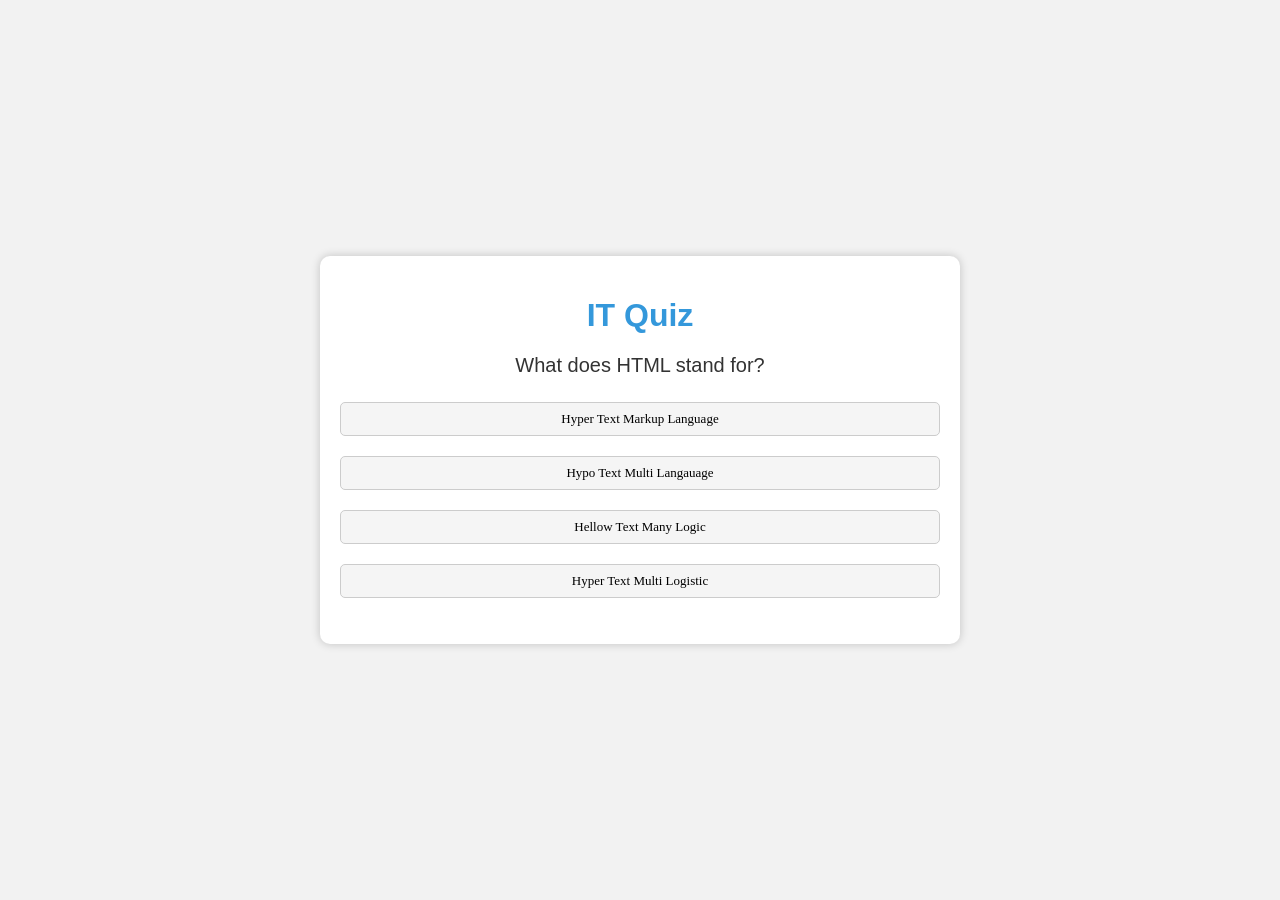
==== index.html @ bd64f641 "Update and rename index.htm to index.html Quiz incooming" ====
<!DOCTYPE html>
<html lang="en">
<head>
<meta charset="UTF-8">
<meta name="viewport" content="width=device-width, initial-scale=1.0">
<title>Advanced Quiz App</title>
<style>
 body {
    margin: 0;
    display: flex;
    justify-content: center;
    align-items: center;
    min-height: 100vh;
    background-color: #f2f2f2;
    font-family: Arial, sans-serif;
  }
  .quiz-container {
    max-width: 600px;
    width: 90%;
    padding: 20px;
    background-color: #fff;
    border-radius: 10px;
    box-shadow: 0px 0px 10px rgba(0, 0, 0, 0.2);
    text-align: center;
  }
  h1 {
    margin-bottom: 20px;
    color: #3498db;
  }
  .question {
    font-size: 20px;
    margin-bottom: 15px;
    color: #333;
  }
  .options {
    display: flex;
    flex-direction: column;
    align-items: center;
  }
  .option {
    margin: 10px 0;
    padding: 8px 15px;
    width: 100%;
    background-color: #f5f5f5;
    border: 1px solid #ccc;
    border-radius: 5px;
    cursor: pointer;
    transition: background-color 0.3s, border-color 0.3s;
    
    font-family: "Times New Roman";
    font-size: 13px;
  }
  .option:hover {
    background-color: #27e11a;
    border-color: #000000;
  }
  .selected {
    background-color: #27e11a;
    color: #fff;
    border-color: #27e11a;
  }
  #submit-btn {
    margin: 15px auto;
    padding: 8px 15px;
    width: 50%;
    background-color: #f5f5f5;
    border: 1px solid #ccc;
    border-radius: 5px;
    cursor: pointer;
    background-color: #dbc220;
   display: none;
  }
</style>
</head>
<body>
<div class="quiz-container">
  <h1>IT Quiz</h1>
  <div class="question" id="question"></div>
  <div class="options" id="options"></div>
  <button id="submit-btn">Submit</button>
  <p id="score"></p>
</div>
<script>
  const questions = [
    {
      question: 'What does HTML stand for?',
      options: ['Hyper Text Markup Language', 'Hypo Text Multi Langauage', 'Hellow Text Many Logic', 'Hyper Text Multi Logistic'],
      correctAnswer: 'Hyper Text Markup Language'
    },
  
    // Add more questions here
  ];

  let currentQuestion = 0;
  let score = 0;
  let selectedOption = null;

  const questionElement = document.getElementById('question');
  const optionsElement = document.getElementById('options');
  const submitButton = document.getElementById('submit-btn');
  const scoreElement = document.getElementById('score');

  function displayQuestion() {
    if (currentQuestion < questions.length) {
      questionElement.textContent = questions[currentQuestion].question;
      optionsElement.innerHTML = '';
      questions[currentQuestion].options.forEach((option) => {
        const button = document.createElement('button');
        button.textContent = option;
        button.className = 'option';
        button.addEventListener('click', () => selectOption(button, option));
        optionsElement.appendChild(button);
      });
    } else {
      questionElement.textContent = 'Quiz Completed';
      optionsElement.innerHTML = '';
      scoreElement.textContent = `Your Score: ${score}/${questions.length}`;
      submitButton.style.display = 'none';
    }
  }

  function selectOption(button, option) {
    selectedOption = option;
    const optionButtons = optionsElement.querySelectorAll('.option');
    optionButtons.forEach((btn) => {
      btn.classList.remove('selected');
    });
    button.classList.add('selected');
    submitButton.style.display = 'block';
  }

  submitButton.addEventListener('click', () => {
    if (selectedOption !== null) {
      if (selectedOption === questions[currentQuestion].correctAnswer) {
        score++;
      }
      currentQuestion++;
      selectedOption = null;
      displayQuestion();
    }
  });

  displayQuestion();
</script>
</body>
</html>
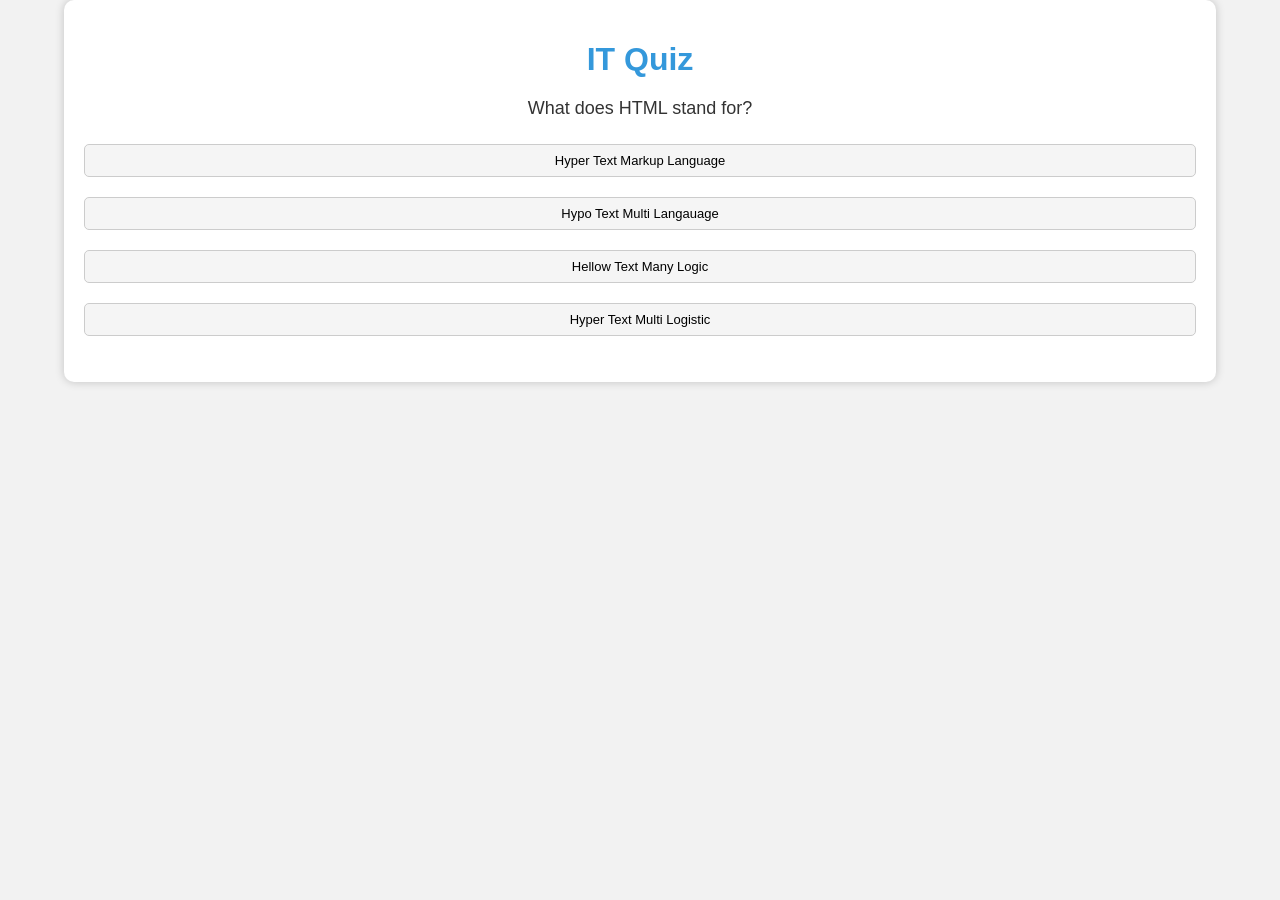
==== commit ab6c4aa7: "Update index.html Added mobile features" ====
--- a/index.html
+++ b/index.html
@@ -3,32 +3,31 @@
 <head>
 <meta charset="UTF-8">
 <meta name="viewport" content="width=device-width, initial-scale=1.0">
-<title>Advanced Quiz App</title>
+<title>
+ Quiz App</title>
 <style>
  body {
     margin: 0;
-    display: flex;
-    justify-content: center;
-    align-items: center;
-    min-height: 100vh;
     background-color: #f2f2f2;
     font-family: Arial, sans-serif;
   }
   .quiz-container {
-    max-width: 600px;
-    width: 90%;
     padding: 20px;
     background-color: #fff;
     border-radius: 10px;
     box-shadow: 0px 0px 10px rgba(0, 0, 0, 0.2);
     text-align: center;
+    max-width: 100%;
+    width: 90%;
+    margin: 0 auto;
+    box-sizing: border-box;
   }
   h1 {
     margin-bottom: 20px;
     color: #3498db;
   }
   .question {
-    font-size: 20px;
+    font-size: 18px;
     margin-bottom: 15px;
     color: #333;
   }
@@ -46,8 +45,6 @@
     border-radius: 5px;
     cursor: pointer;
     transition: background-color 0.3s, border-color 0.3s;
-    
-    font-family: "Times New Roman";
     font-size: 13px;
   }
   .option:hover {
@@ -62,15 +59,14 @@
   #submit-btn {
     margin: 15px auto;
     padding: 8px 15px;
-    width: 50%;
-    background-color: #f5f5f5;
-    border: 1px solid #ccc;
+    width: 60%;
+    background-color: #dbc220;
+    border: none;
     border-radius: 5px;
     cursor: pointer;
-    background-color: #dbc220;
-   display: none;
-  }
-</style>
+    display: none;
+    font-size: 15px;
+  }</style>
 </head>
 <body>
 <div class="quiz-container">
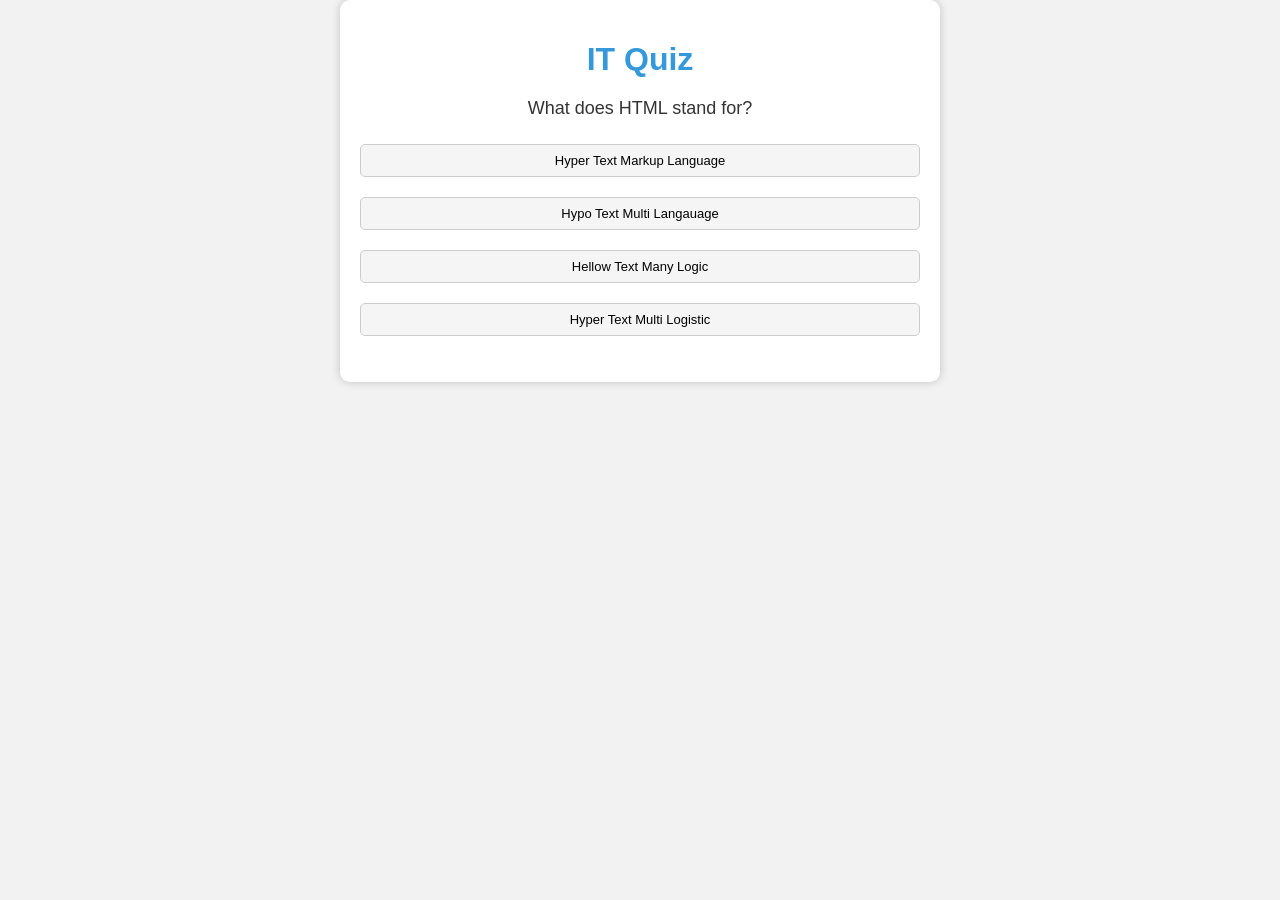
==== commit 88e8d2fd: "Update index.html" ====
--- a/index.html
+++ b/index.html
@@ -6,7 +6,7 @@
 <title>
  Quiz App</title>
 <style>
- body {
+      body {
     margin: 0;
     background-color: #f2f2f2;
     font-family: Arial, sans-serif;
@@ -17,7 +17,7 @@
     border-radius: 10px;
     box-shadow: 0px 0px 10px rgba(0, 0, 0, 0.2);
     text-align: center;
-    max-width: 100%;
+    max-width: 600px;
     width: 90%;
     margin: 0 auto;
     box-sizing: border-box;
@@ -66,7 +66,8 @@
     cursor: pointer;
     display: none;
     font-size: 15px;
-  }</style>
+  }
+ </style>
 </head>
 <body>
 <div class="quiz-container">
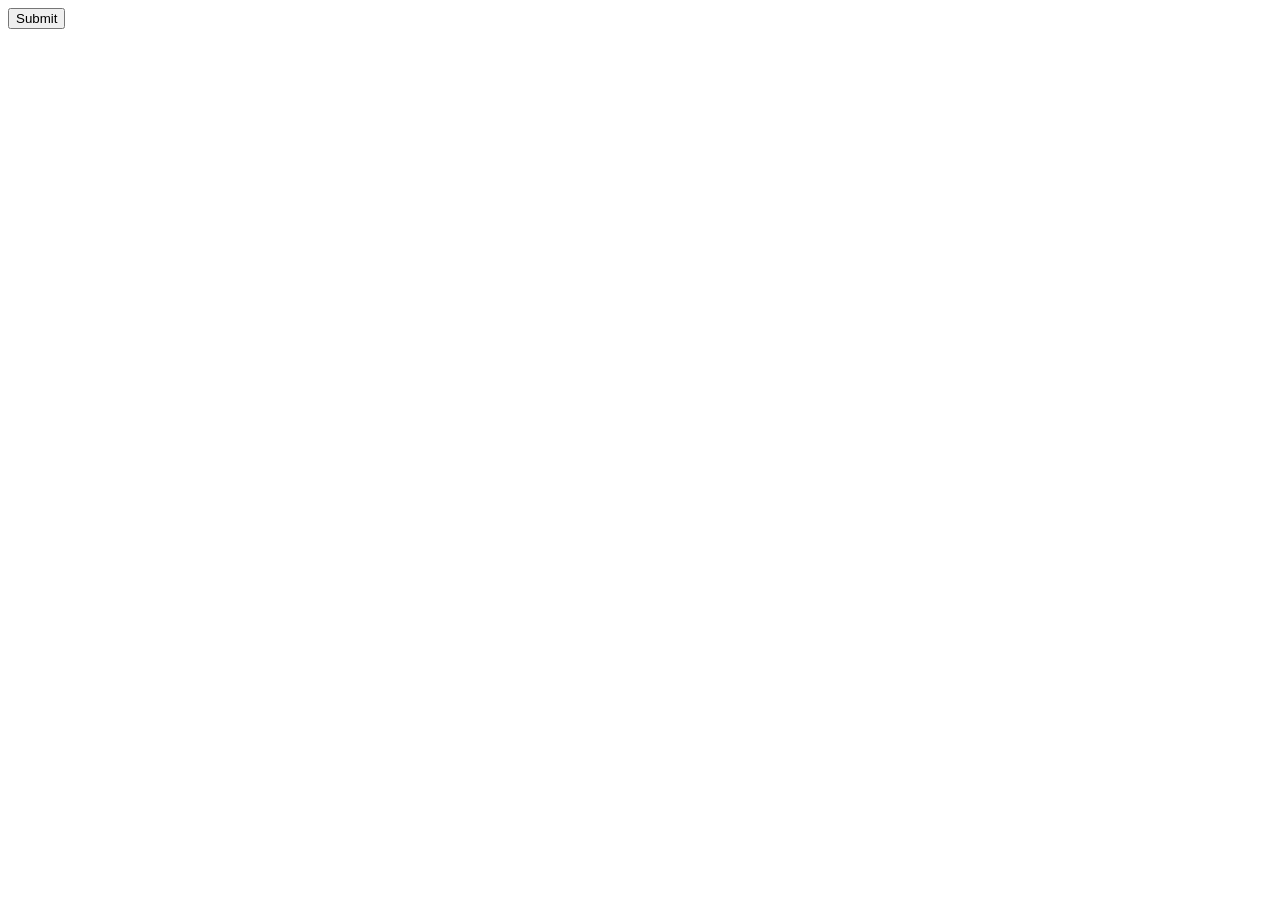
==== commit 8ea87e35: "Update index.html" ====
--- a/index.html
+++ b/index.html
@@ -3,141 +3,24 @@
 <head>
 <meta charset="UTF-8">
 <meta name="viewport" content="width=device-width, initial-scale=1.0">
+<link rel="stylesheet" href="style.css">
+
 <title>
  Quiz App</title>
-<style>
-      body {
-    margin: 0;
-    background-color: #f2f2f2;
-    font-family: Arial, sans-serif;
-  }
-  .quiz-container {
-    padding: 20px;
-    background-color: #fff;
-    border-radius: 10px;
-    box-shadow: 0px 0px 10px rgba(0, 0, 0, 0.2);
-    text-align: center;
-    max-width: 600px;
-    width: 90%;
-    margin: 0 auto;
-    box-sizing: border-box;
-  }
-  h1 {
-    margin-bottom: 20px;
-    color: #3498db;
-  }
-  .question {
-    font-size: 18px;
-    margin-bottom: 15px;
-    color: #333;
-  }
-  .options {
-    display: flex;
-    flex-direction: column;
-    align-items: center;
-  }
-  .option {
-    margin: 10px 0;
-    padding: 8px 15px;
-    width: 100%;
-    background-color: #f5f5f5;
-    border: 1px solid #ccc;
-    border-radius: 5px;
-    cursor: pointer;
-    transition: background-color 0.3s, border-color 0.3s;
-    font-size: 13px;
-  }
-  .option:hover {
-    background-color: #27e11a;
-    border-color: #000000;
-  }
-  .selected {
-    background-color: #27e11a;
-    color: #fff;
-    border-color: #27e11a;
-  }
-  #submit-btn {
-    margin: 15px auto;
-    padding: 8px 15px;
-    width: 60%;
-    background-color: #dbc220;
-    border: none;
-    border-radius: 5px;
-    cursor: pointer;
-    display: none;
-    font-size: 15px;
-  }
- </style>
+
 </head>
 <body>
 <div class="quiz-container">
-  <h1>IT Quiz</h1>
+
+ <!-- <h1>IT Quiz</h1> -->
+ 
   <div class="question" id="question"></div>
   <div class="options" id="options"></div>
   <button id="submit-btn">Submit</button>
   <p id="score"></p>
 </div>
-<script>
-  const questions = [
-    {
-      question: 'What does HTML stand for?',
-      options: ['Hyper Text Markup Language', 'Hypo Text Multi Langauage', 'Hellow Text Many Logic', 'Hyper Text Multi Logistic'],
-      correctAnswer: 'Hyper Text Markup Language'
-    },
-  
-    // Add more questions here
-  ];
 
-  let currentQuestion = 0;
-  let score = 0;
-  let selectedOption = null;
+<script src="script.js"></script>
 
-  const questionElement = document.getElementById('question');
-  const optionsElement = document.getElementById('options');
-  const submitButton = document.getElementById('submit-btn');
-  const scoreElement = document.getElementById('score');
-
-  function displayQuestion() {
-    if (currentQuestion < questions.length) {
-      questionElement.textContent = questions[currentQuestion].question;
-      optionsElement.innerHTML = '';
-      questions[currentQuestion].options.forEach((option) => {
-        const button = document.createElement('button');
-        button.textContent = option;
-        button.className = 'option';
-        button.addEventListener('click', () => selectOption(button, option));
-        optionsElement.appendChild(button);
-      });
-    } else {
-      questionElement.textContent = 'Quiz Completed';
-      optionsElement.innerHTML = '';
-      scoreElement.textContent = `Your Score: ${score}/${questions.length}`;
-      submitButton.style.display = 'none';
-    }
-  }
-
-  function selectOption(button, option) {
-    selectedOption = option;
-    const optionButtons = optionsElement.querySelectorAll('.option');
-    optionButtons.forEach((btn) => {
-      btn.classList.remove('selected');
-    });
-    button.classList.add('selected');
-    submitButton.style.display = 'block';
-  }
-
-  submitButton.addEventListener('click', () => {
-    if (selectedOption !== null) {
-      if (selectedOption === questions[currentQuestion].correctAnswer) {
-        score++;
-      }
-      currentQuestion++;
-      selectedOption = null;
-      displayQuestion();
-    }
-  });
-
-  displayQuestion();
-</script>
 </body>
 </html>
